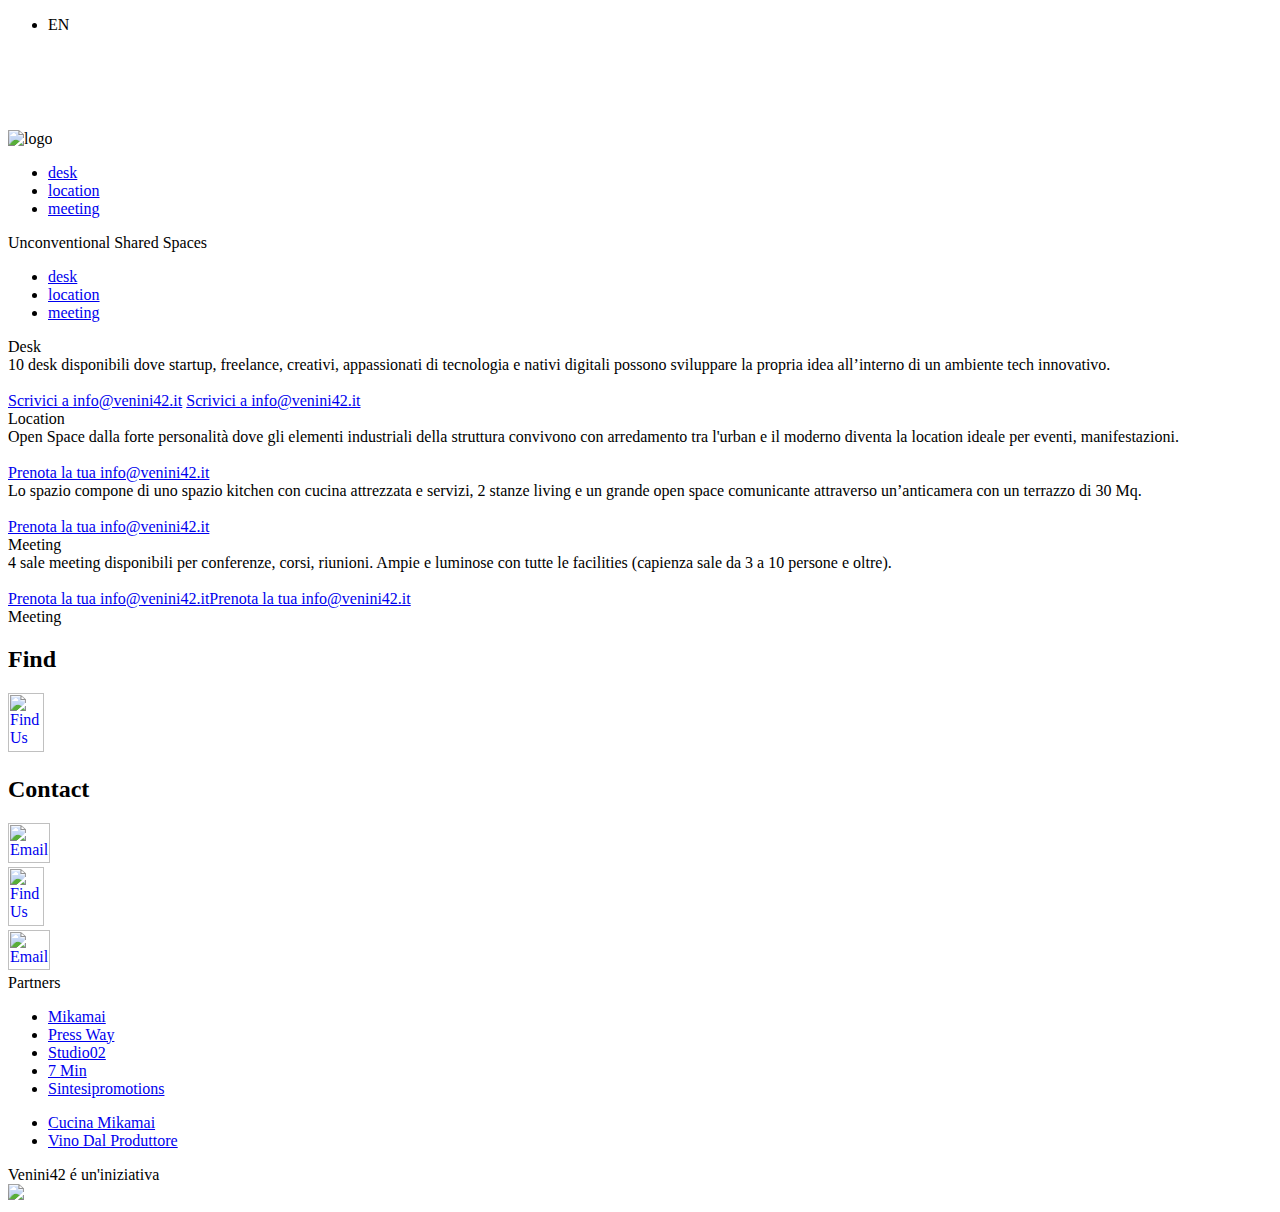
==== css/index.html @ af4babd7 "on tumblr without english because of restrictions" ====
<!DOCTYPE HTML>

<html>
    <head>
		<title>Venini 42</title>
		<meta http-equiv="content-type" content="text/html; charset=utf-8" />
		<meta name="description" content="" />
		<meta name="keywords" content="" />
		<script src="http://code.jquery.com/jquery-1.9.1.js"></script>
		<script src="http://static.tumblr.com/xho2chb/sxjmq0vqt/jquery.min.js"></script>
		<script src="http://static.tumblr.com/xho2chb/UxOmq0vpt/waypoints.min.js"></script>
		<script src="http://static.tumblr.com/xho2chb/1Cxmq0vqi/jquery.scrollto-1.4.3.1-min.js"></script>
		<script src="http://static.tumblr.com/xho2chb/ad5mq0vr4/jquery.localscroll-1.2.7-min.js"></script>
		<script src="http://static.tumblr.com/xho2chb/Fvxmq15gk/config.js"></script>
		<script src="http://static.tumblr.com/xho2chb/lCYmq0vq2/skel.min.js"></script>
		<script src="http://static.tumblr.com/xho2chb/Wgwmq0vrp/custom.js"></script>
		<script src="js/locale.js"></script>
		<noscript>
			<link rel="stylesheet" href="http://venini42.s3.amazonaws.com/skel-noscript.css" />
			<link rel="stylesheet" href="http://venini42.s3.amazonaws.com/style.css" />
			<link rel="stylesheet" href="http://venini42.s3.amazonaws.com/style-desktop.css" />
		</noscript>
		<!--[if lte IE 9]><link rel="stylesheet" href="css/ie9.css" /><![endif]-->
		<!--[if lte IE 8]><script src="js/html5shiv.js"></script><link rel="stylesheet" href="css/ie8.css" /><![endif]-->
		<!--[if lte IE 7]><link rel="stylesheet" href="css/ie7.css"
        <>/><![endif]-->

	</head>
	<body>
		<!-- Locale -->
		<div id="locale">
			<ul>
				<li>EN</li>
			</ul>
		</div>

		<!-- Nav -->
			<nav id="nav">
            <img src="http://venini42.s3.amazonaws.com/images/logo.png" alt="logo" title="Venini42 logo"  style="margin-top:80px;" />
				<ul>
					<li><a href="#top" id="desk">desk</a></li>
					<li><a href="#work" id="work">location</a></li>
					<li><a href="#portfolio" id="portfolio">meeting</a></li>
				</ul>
                <div class="rotate caption">Unconventional Shared Spaces</div>
			</nav>

		<!-- Min Nav -->
			<section id="nav-min">
<!-- 				<img src="images/logo.png" alt="logo" title="Venini42 logo"  style="margin-top:10px;" /> -->
				<ul>
					<li><a href="#top" id="desk">desk</a></li>
					<li><a href="#work" id="work">location</a></li>
					<li><a href="#portfolio" id="portfolio">meeting</a></li>
				<ul>
			</section>					

		<div id="mob-desk">

		</div>
		<!-- Home -->
        <section class="background-desk">
			<article class="container" id="top">
				<div class="box-container-desk">
					<div class="box desk-title">
						<div class="titles">Desk</div>
					</div>
					<div class="box desk-text">
						<div id ="desk-text"><span class="bold">10 desk disponibili</span> dove startup, freelance, creativi, appassionati di tecnologia e nativi digitali possono sviluppare la propria idea all’interno di un ambiente tech innovativo.<br /><br />
						<span class="desk-text-email"><a href="mailto:info@venini42.it?Subject=Prenota%20la%20tua">Scrivici a info@venini42.it</a></span>
						<span class="desk-text-email-mob"><a href="mailto:info@venini42.it?Subject=Prenota%20la%20tua">Scrivici a info@venini42.it</a></span></div>
					</div>
					<div class="clearfix" />
				</div>
			</article>
		</section>

		<div id="desk-bottom" />

		<!-- Work -->
		<div id="mob-location">

		</div>
		<section class="background-location">
			<article class="container" id="work">
				<div class="box-container-location">
					<div class="box location-title">Location</div>

					<div class="box location-text">
						<div id="left-loc">
							<div id="loc-text"><span class="bold">Open Space</span> dalla forte personalità dove gli elementi industriali della struttura convivono con arredamento tra l'urban e il moderno diventa la location ideale per eventi, manifestazioni.<span class="desk-text-email"><br /> <br /><a href="mailto:info@venini42.it?Subject=Prenota%20la%20tua">Prenota la tua info@venini42.it</a></span></div>
						</div>
						<div id="right-loc">
							<div id="loc-text">Lo spazio compone di uno spazio kitchen con cucina attrezzata e servizi, 2 stanze living e un grande open space comunicante attraverso un’anticamera con un terrazzo di 30 Mq.<span class="desk-text-email-mob"><br /> <br /><a href="mailto:info@venini42.it?Subject=Prenota%20la%20tua">Prenota la tua info@venini42.it</a></span></div> </div>
						</div>

					</div>
				</div>
			</article>

		</section>

		<div id="loc-bottom" />

		<div id="mob-meeting">

		</div>

		<!-- Portfolio -->
		<section class="background-meeting">
			<article class="container" id="portfolio">
				<div class="box-container-meeting">
					<div class="box mob-meeting-title">Meeting</div>
					<div class="box meeting-text">
						<div id="loc-text"><span class="bold">4 sale meeting</span> disponibili per conferenze, corsi, riunioni. Ampie e luminose con tutte le facilities (capienza sale da 3 a 10 persone e oltre). <br /><br />

							<span class="desk-text-email"><a href="mailto:info@venini42.it?Subject=Prenota%20la%20tua">Prenota la tua info@venini42.it</a></span><span class="desk-text-email-mob"><a href="mailto:info@venini42.it?Subject=Prenota%20la%20tua">Prenota la tua info@venini42.it</a></span></div>
					</div>
					<div class="box meeting-title">
						<div class="titles">Meeting</div>
					</div>
				</div>

			</article>
		</section>

		<div id="meeting-bottom" />

		<!-- Contact -->
		<div id="mob-contact" ></div>
		<section class="background-contact">
			<article id="contact">
				<div class="box-container-contact">
					<div class="box find">
						<div class="find-passive">
							<h2>Find</h2>
						</div>
						<div class="find-slide">
							<a href="https://maps.google.it/maps?q=via+Giulio+e+Corrado+Venini,+42+Milano&hl=en&ll=45.490487,9.215738&spn=0.004317,0.01089&sll=45.490688,9.214142&sspn=0.008634,0.02178&gl=it&hnear=Via+Giulio+e+Corrado+Venini,+42,+20127+Milano,+Lombardia&t=m&z=17">
								<img src="http://venini42.s3.amazonaws.com/images/locate-hover.png" onmouseover="this.src='http://venini42.s3.amazonaws.com/images/locate-click.png'" onmouseout="this.src='http://venini42.s3.amazonaws.com/images/locate-hover.png'" title="Find Us" style="width: 36px; height: 59px;">
							</a>
						</div>
					</div>

<!-- 					<div class="box follow">
						<div class="follow-passive">
							<h2>Follow</h2>
						</div>
						<div class="follow-slide">
							<a href="https://www.facebook.com/mikamai">
								<img src="images/fb.png" title="Like us on Facebook" onmouseover="this.src='images/fb-click.png'" onmouseout="this.src='images/fb.png'" style="width: 15px; height: 28px; float: left;"/>
							</a>
							<a href="https://twitter.com/mikamai">
								<img src="images/tweet.png" onmouseover="this.src='images/tweet-click.png'" onmouseout="this.src='images/tweet.png'" title="Follow us on Twitter" style="width: 20px; height: 28px; float: right;"/>
							</a>
						</div> -->
					</div>
					<div class="box contact">
						<div class="contact-passive">
							<h2>Contact</h2>
						</div>
						<div class="contact-slide">
							<a href="mailto:info@venini42.it?Subject=Ciao%20Venini">
								<img src="http://venini42.s3.amazonaws.com/images/contact-hover.png" onmouseover="this.src='http://venini42.s3.amazonaws.com/images/contact-click.png'" onmouseout="this.src='http://venini42.s3.amazonaws.com/images/contact-hover.png'" title="Email Us" style="width: 42px; height: 40px;" />
							</a>
						</div>
					</div>

					<!-- Mobile buttons -->
					<div class="box find-mob">
						<div class="find-slide-mob">
							<a href="https://maps.google.it/maps?q=via+Giulio+e+Corrado+Venini,+42+Milano&hl=en&ll=45.490487,9.215738&spn=0.004317,0.01089&sll=45.490688,9.214142&sspn=0.008634,0.02178&gl=it&hnear=Via+Giulio+e+Corrado+Venini,+42,+20127+Milano,+Lombardia&t=m&z=17">
								<img src="http://venini42.s3.amazonaws.com/images/locate-hover.png" onmouseover="this.src='http://venini42.s3.amazonaws.com/images/locate-click.png'" onmouseout="this.src='http://venini42.s3.amazonaws.com/images/locate-hover.png'" title="Find Us" style="width: 36px; height: 59px;">
							</a>
						</div>
					</div>

					<div class="box contact-mob">
						<div class="contact-slide-mob">
							<a href="mailto:info@venini42.it?Subject=Ciao%20Venini">
								<img src="http://venini42.s3.amazonaws.com/images/contact-hover.png" onmouseover="this.src='http://venini42.s3.amazonaws.com/images/contact-click.png'" onmouseout="this.src='http://venini42.s3.amazonaws.com/images/contact-hover.png'" title="Email Us" style="width: 42px; height: 40px;" />
							</a>
						</div>
					</div>

				</div>
			</article>
		</section>



		<!-- Footer -->

		<footer>
			<div class="partner-title">
				Partners
			</div>
			<div class="partner-links">
				<div class="partner-row">
					<ul>
						<li><a href="www.mikamai.com">Mikamai</a></li>
						<li><a href="http://www.pressway.it">Press Way</a></li>
						<li><a href="http://www.studio02.eu">Studio02</a></li>
						<li><a href="http://www.7min.it">7 Min</a></li>
						<li><a href="http://sintesipromotions.it">Sintesipromotions</a></li>
					</ul>	
				</div>
				<div class="partner-row">
					<ul>
						<li><a href="http://cucinamikamai.com">Cucina Mikamai</a></li>
						<li><a href="http://www.vinodalproduttore.it">Vino Dal Produttore</a></li>
					</ul>
				</div>
			</div>

			<div class="logo-caption">
				Venini42 é un'iniziativa
			</div>
			<a href="https://www.mikamai.com">
				<img src="http://venini42.s3.amazonaws.com/images/footer.jpg" />
			</a>
		</footer>



	</body>
</html>
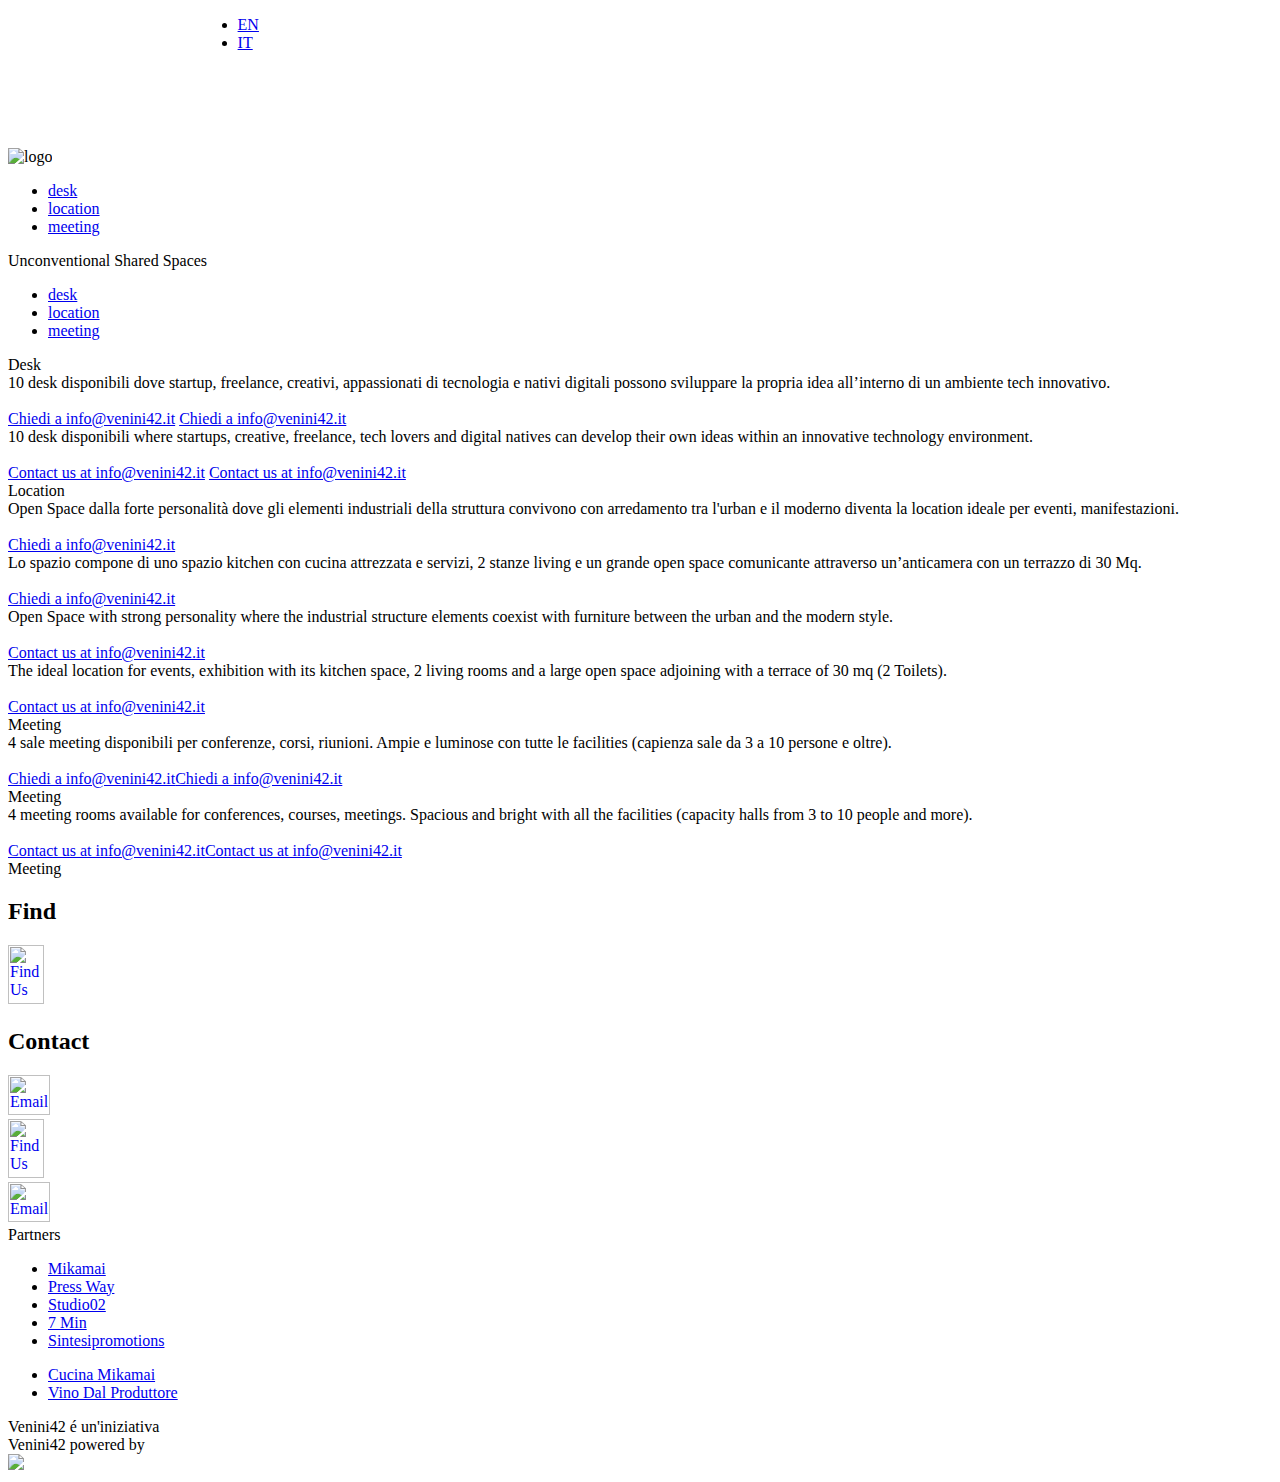
==== commit 894ec7bf: "about to upgrade locally must not copy head of this file to tumblr" ====
--- a/css/index.html
+++ b/css/index.html
@@ -2,7 +2,7 @@
 
 <html>
     <head>
-		<title>Venini 42</title>
+    	<title>Venini 42</title>
 		<meta http-equiv="content-type" content="text/html; charset=utf-8" />
 		<meta name="description" content="" />
 		<meta name="keywords" content="" />
@@ -13,8 +13,7 @@
 		<script src="http://static.tumblr.com/xho2chb/ad5mq0vr4/jquery.localscroll-1.2.7-min.js"></script>
 		<script src="http://static.tumblr.com/xho2chb/Fvxmq15gk/config.js"></script>
 		<script src="http://static.tumblr.com/xho2chb/lCYmq0vq2/skel.min.js"></script>
-		<script src="http://static.tumblr.com/xho2chb/Wgwmq0vrp/custom.js"></script>
-		<script src="js/locale.js"></script>
+		<script src="http://static.tumblr.com/xho2chb/YClmq36db/custom.js"></script>
 		<noscript>
 			<link rel="stylesheet" href="http://venini42.s3.amazonaws.com/skel-noscript.css" />
 			<link rel="stylesheet" href="http://venini42.s3.amazonaws.com/style.css" />
@@ -24,13 +23,21 @@
 		<!--[if lte IE 8]><script src="js/html5shiv.js"></script><link rel="stylesheet" href="css/ie8.css" /><![endif]-->
 		<!--[if lte IE 7]><link rel="stylesheet" href="css/ie7.css"
         <>/><![endif]-->
-
+    <style>
+        #locale { margin-left: 15%; } 
+    </style>
+    <link href='http://fonts.googleapis.com/css?family=Lato:400,900' rel='stylesheet' type='text/css'>
 	</head>
 	<body>
 		<!-- Locale -->
 		<div id="locale">
 			<ul>
-				<li>EN</li>
+				<div class="italian">
+					<li><a href="#">EN</a></li>
+				</div>
+				<div class="english">
+					<li><a href="#">IT</a></li>
+				</div>
 			</ul>
 		</div>
 
@@ -53,7 +60,16 @@
 					<li><a href="#work" id="work">location</a></li>
 					<li><a href="#portfolio" id="portfolio">meeting</a></li>
 				<ul>
-			</section>					
+			</section>	
+            
+<!--         {block:Posts}
+
+        {block:Regular}
+          {Body}
+        {/block:Regular}
+
+        {/block:Posts}
+                 -->
 
 		<div id="mob-desk">
 
@@ -65,11 +81,23 @@
 					<div class="box desk-title">
 						<div class="titles">Desk</div>
 					</div>
-					<div class="box desk-text">
-						<div id ="desk-text"><span class="bold">10 desk disponibili</span> dove startup, freelance, creativi, appassionati di tecnologia e nativi digitali possono sviluppare la propria idea all’interno di un ambiente tech innovativo.<br /><br />
-						<span class="desk-text-email"><a href="mailto:info@venini42.it?Subject=Prenota%20la%20tua">Scrivici a info@venini42.it</a></span>
-						<span class="desk-text-email-mob"><a href="mailto:info@venini42.it?Subject=Prenota%20la%20tua">Scrivici a info@venini42.it</a></span></div>
-					</div>
+
+					<div class="italian">
+						<div class="box desk-text">
+							<div id ="desk-text"><span class="bold">10 desk disponibili</span> dove startup, freelance, creativi, appassionati di tecnologia e nativi digitali possono sviluppare la propria idea all’interno di un ambiente tech innovativo.<br /><br />
+							<span class="desk-text-email"><a href="mailto:info@venini42.it?Subject=Richiedi%20info%20per%20DESK%20a%20Venini42">Chiedi a info@venini42.it</a></span>
+							<span class="desk-text-email-mob"><a href="mailto:info@venini42.it?Subject=Richiedi%20info%20per%20DESK%20a%20Venini42">Chiedi a info@venini42.it</a></span></div>
+						</div>
+					</div>
+
+					<div class="english">
+						<div class="box desk-text">
+							<div id ="desk-text"><span class="bold">10 desk disponibili</span> where startups, creative, freelance, tech lovers and digital natives can develop their own ideas within an innovative technology environment.<br /><br />
+							<span class="desk-text-email"><a href="mailto:info@venini42.it?Subject=Request%20info%20about%20a%20DESK%20at%20Venini42">Contact us at info@venini42.it</a></span>
+							<span class="desk-text-email-mob"><a href="mailto:info@venini42.it?Subject=Request%20info%20about%20a%20DESK%20at%20Venini42">Contact us at info@venini42.it</a></span></div>
+						</div>
+					</div>
+
 					<div class="clearfix" />
 				</div>
 			</article>
@@ -86,15 +114,31 @@
 				<div class="box-container-location">
 					<div class="box location-title">Location</div>
 
-					<div class="box location-text">
-						<div id="left-loc">
-							<div id="loc-text"><span class="bold">Open Space</span> dalla forte personalità dove gli elementi industriali della struttura convivono con arredamento tra l'urban e il moderno diventa la location ideale per eventi, manifestazioni.<span class="desk-text-email"><br /> <br /><a href="mailto:info@venini42.it?Subject=Prenota%20la%20tua">Prenota la tua info@venini42.it</a></span></div>
-						</div>
-						<div id="right-loc">
-							<div id="loc-text">Lo spazio compone di uno spazio kitchen con cucina attrezzata e servizi, 2 stanze living e un grande open space comunicante attraverso un’anticamera con un terrazzo di 30 Mq.<span class="desk-text-email-mob"><br /> <br /><a href="mailto:info@venini42.it?Subject=Prenota%20la%20tua">Prenota la tua info@venini42.it</a></span></div> </div>
-						</div>
-
-					</div>
+					<div class="italian">
+						<div class="box location-text">
+							<div id="left-loc">
+								<div id="loc-text"><span class="bold">Open Space</span> dalla forte personalità dove gli elementi industriali della struttura convivono con arredamento tra l'urban e il moderno diventa la location ideale per eventi, manifestazioni.<span class="desk-text-email"><br /> <br /><a href="mailto:info@venini42.it?Subject=Richiedi%20info%20per%20LOCATION%20a%20Venini42">Chiedi a info@venini42.it</a></span></div>
+							</div>
+							<div id="right-loc">
+								<div id="loc-text">Lo spazio compone di uno spazio kitchen con cucina attrezzata e servizi, 2 stanze living e un grande open space comunicante attraverso un’anticamera con un terrazzo di 30 Mq.<span class="desk-text-email-mob"><br /> <br /><a href="mailto:info@venini42.it?Subject=Richiedi%20info%20per%20LOCATION%20a%20Venini42">Chiedi a info@venini42.it</a></span></div> 
+							</div>
+						</div>
+					</div>
+
+					<div class="english">
+						<div class="box location-text">
+							<div id="left-loc">
+								<div id="loc-text"><span class="bold">Open Space</span> with strong personality where the industrial structure elements coexist with furniture between the urban and the modern style.<span class="desk-text-email"><br /> <br /><a href="mailto:info@venini42.it?Subject=Request%20info%20about%20a%20LOCATION%20at%20Venini42">Contact us at info@venini42.it</a></span></div>
+							</div>
+							<div id="right-loc">
+								<div id="loc-text">The ideal location for events, exhibition with its kitchen space, 2 living rooms and a large open space adjoining with a terrace of 30 mq (2 Toilets).<span class="desk-text-email-mob"><br /> <br /><a href="mailto:info@venini42.it?Subject=Request%20info%20about%20a%20LOCATION%20at%20Venini42">Contact us at info@venini42.it</a></span></div> 
+							</div>
+						</div>
+					</div>
+					</div>
+
+
+
 				</div>
 			</article>
 
@@ -111,14 +155,29 @@
 			<article class="container" id="portfolio">
 				<div class="box-container-meeting">
 					<div class="box mob-meeting-title">Meeting</div>
-					<div class="box meeting-text">
-						<div id="loc-text"><span class="bold">4 sale meeting</span> disponibili per conferenze, corsi, riunioni. Ampie e luminose con tutte le facilities (capienza sale da 3 a 10 persone e oltre). <br /><br />
-
-							<span class="desk-text-email"><a href="mailto:info@venini42.it?Subject=Prenota%20la%20tua">Prenota la tua info@venini42.it</a></span><span class="desk-text-email-mob"><a href="mailto:info@venini42.it?Subject=Prenota%20la%20tua">Prenota la tua info@venini42.it</a></span></div>
-					</div>
-					<div class="box meeting-title">
-						<div class="titles">Meeting</div>
-					</div>
+					
+					<div class="italian">
+						<div class="box meeting-text">
+							<div id="loc-text"><span class="bold">4 sale meeting</span> disponibili per conferenze, corsi, riunioni. Ampie e luminose con tutte le facilities (capienza sale da 3 a 10 persone e oltre). <br /><br />
+
+								<span class="desk-text-email"><a href="mailto:info@venini42.it?Subject=Richiedi%20info%20per%20MEETING%20a%20Venini42">Chiedi a info@venini42.it</a></span><span class="desk-text-email-mob"><a href="mailto:info@venini42.it?Subject=Richiedi%20info%20per%20MEETING%20a%20Venini42">Chiedi a info@venini42.it</a></span></div>
+						</div>
+						<div class="box meeting-title">
+							<div class="titles">Meeting</div>
+						</div>
+					</div>
+
+					<div class="english">
+						<div class="box meeting-text">
+							<div id="loc-text"><span class="bold">4 meeting rooms</span> available for conferences, courses, meetings. Spacious and bright with all the facilities (capacity halls from 3 to 10 people and more). <br /><br />
+
+								<span class="desk-text-email"><a href="mailto:info@venini42.it?Subject=Request%20info%20about%20a%20MEETING%room%20at%20Venini42">Contact us at info@venini42.it</a></span><span class="desk-text-email-mob"><a href="mailto:info@venini42.it?Subject=Request%20info%20about%20a%20MEETING%20room%20at%20Venini42">Contact us at info@venini42.it</a></span></div>
+						</div>
+						<div class="box meeting-title">
+							<div class="titles">Meeting</div>
+						</div>
+					</div>
+
 				</div>
 
 			</article>
@@ -160,7 +219,7 @@
 							<h2>Contact</h2>
 						</div>
 						<div class="contact-slide">
-							<a href="mailto:info@venini42.it?Subject=Ciao%20Venini">
+							<a href="mailto:info@venini42.it?Subject=Ciao%20Venini42%20!">
 								<img src="http://venini42.s3.amazonaws.com/images/contact-hover.png" onmouseover="this.src='http://venini42.s3.amazonaws.com/images/contact-click.png'" onmouseout="this.src='http://venini42.s3.amazonaws.com/images/contact-hover.png'" title="Email Us" style="width: 42px; height: 40px;" />
 							</a>
 						</div>
@@ -177,7 +236,7 @@
 
 					<div class="box contact-mob">
 						<div class="contact-slide-mob">
-							<a href="mailto:info@venini42.it?Subject=Ciao%20Venini">
+							<a href="mailto:info@venini42.it?Subject=Ciao%20Venini42%20!">
 								<img src="http://venini42.s3.amazonaws.com/images/contact-hover.png" onmouseover="this.src='http://venini42.s3.amazonaws.com/images/contact-click.png'" onmouseout="this.src='http://venini42.s3.amazonaws.com/images/contact-hover.png'" title="Email Us" style="width: 42px; height: 40px;" />
 							</a>
 						</div>
@@ -198,25 +257,32 @@
 			<div class="partner-links">
 				<div class="partner-row">
 					<ul>
-						<li><a href="www.mikamai.com">Mikamai</a></li>
-						<li><a href="http://www.pressway.it">Press Way</a></li>
-						<li><a href="http://www.studio02.eu">Studio02</a></li>
-						<li><a href="http://www.7min.it">7 Min</a></li>
-						<li><a href="http://sintesipromotions.it">Sintesipromotions</a></li>
+						<li><a href="http://www.mikamai.com" target="_blank">Mikamai</a></li>
+						<li><a href="http://www.pressway.it" target="_blank">Press Way</a></li>
+						<li><a href="http://www.studio02.eu" target="_blank">Studio02</a></li>
+						<li><a href="http://www.7min.it" target="_blank">7 Min</a></li>
+						<li><a href="http://sintesipromotions.it" target="_blank">Sintesipromotions</a></li>
 					</ul>	
 				</div>
 				<div class="partner-row">
 					<ul>
-						<li><a href="http://cucinamikamai.com">Cucina Mikamai</a></li>
-						<li><a href="http://www.vinodalproduttore.it">Vino Dal Produttore</a></li>
+						<li><a href="http://cucinamikamai.com" target="_blank">Cucina Mikamai</a></li>
+						<li><a href="http://www.vinodalproduttore.it" target="_blank">Vino Dal Produttore</a></li>
 					</ul>
 				</div>
 			</div>
-
-			<div class="logo-caption">
-				Venini42 é un'iniziativa
-			</div>
-			<a href="https://www.mikamai.com">
+			<div class="italian">
+				<div class="logo-caption">
+					Venini42 é un'iniziativa
+				</div>
+			</div>
+
+			<div class="english">
+				<div class="logo-caption">
+					Venini42 powered by
+				</div>
+			</div>
+			<a href="https://www.mikamai.com" target="_blank">
 				<img src="http://venini42.s3.amazonaws.com/images/footer.jpg" />
 			</a>
 		</footer>
